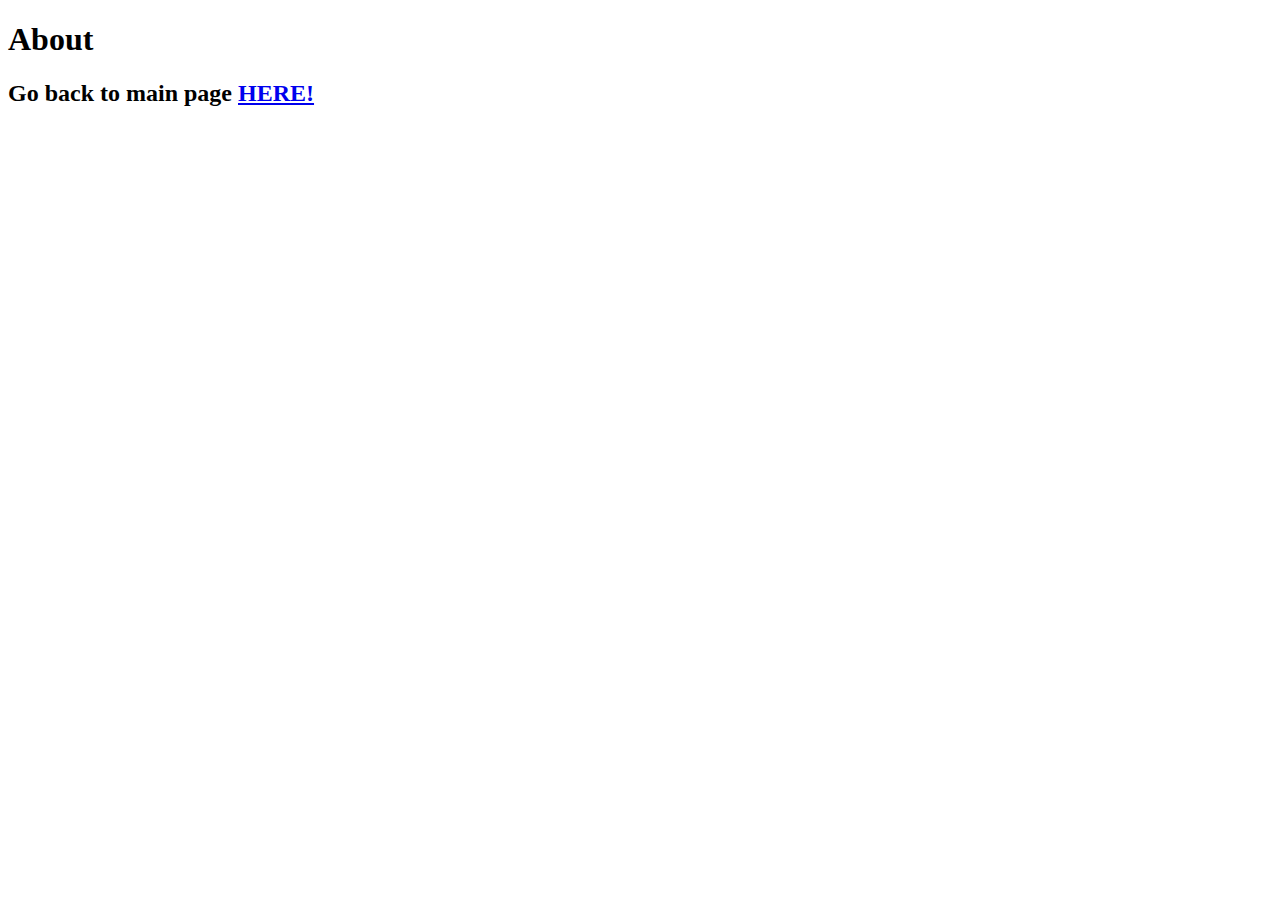
==== about.html @ 3c77315c "Initial commit" ====
<!DOCTYPE html>
<html lang="en">
<head>
    <meta charset="UTF-8">
    <meta name="viewport" content="width=device-width, initial-scale=1.0">
    <title>Document</title>
</head>
<body>
    <h1>About</h1>
    <h2>Go back to main page <a href="index.html">HERE!</a></h2>
</body>
</html>
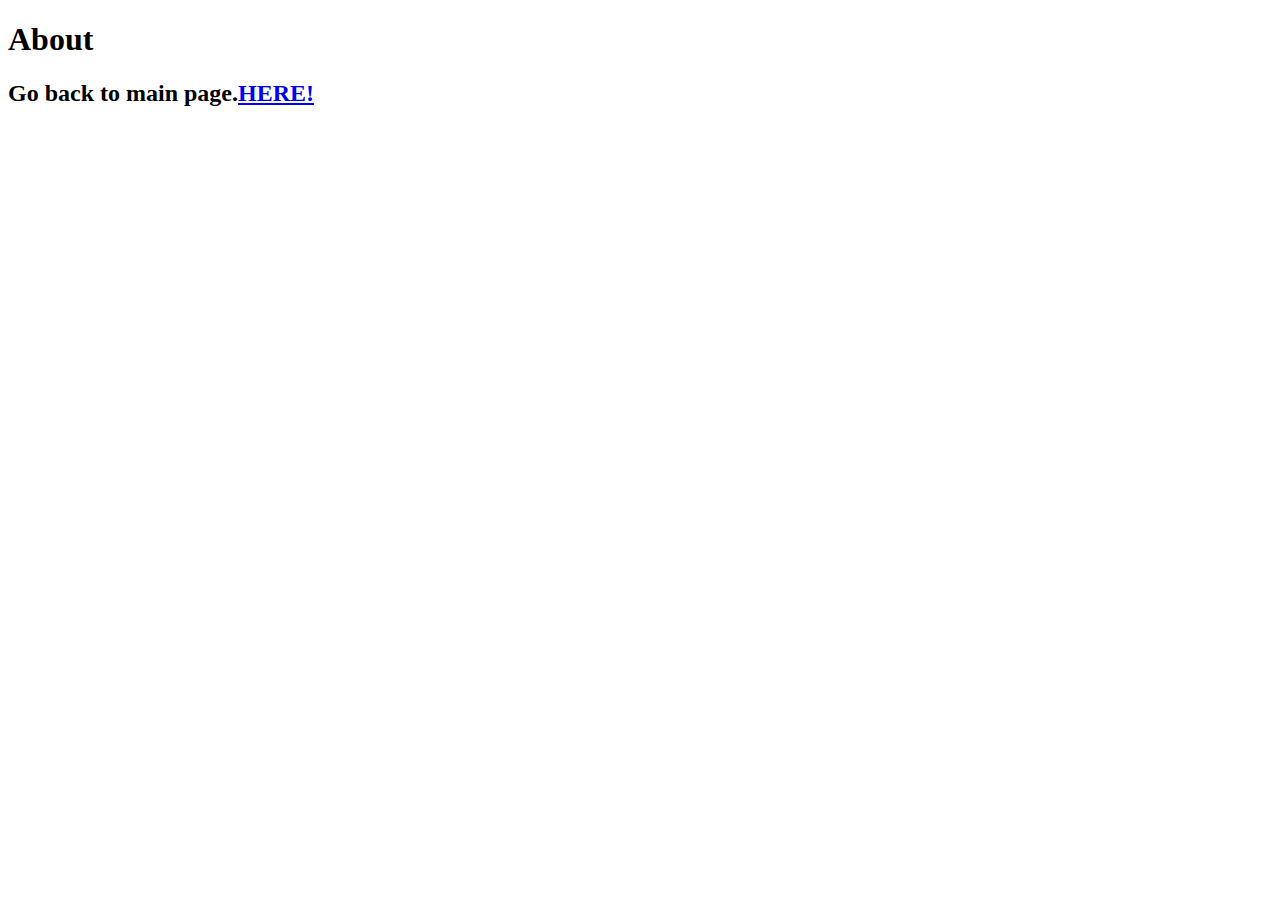
==== commit 18d3c793: "A" ====
--- a/about.html
+++ b/about.html
@@ -3,10 +3,10 @@
 <head>
     <meta charset="UTF-8">
     <meta name="viewport" content="width=device-width, initial-scale=1.0">
-    <title>Document</title>
+    <title>About</title>
 </head>
 <body>
     <h1>About</h1>
-    <h2>Go back to main page <a href="index.html">HERE!</a></h2>
+    <h2>Go back to main page.<a href="index.html">HERE!</a></h2>
 </body>
 </html>